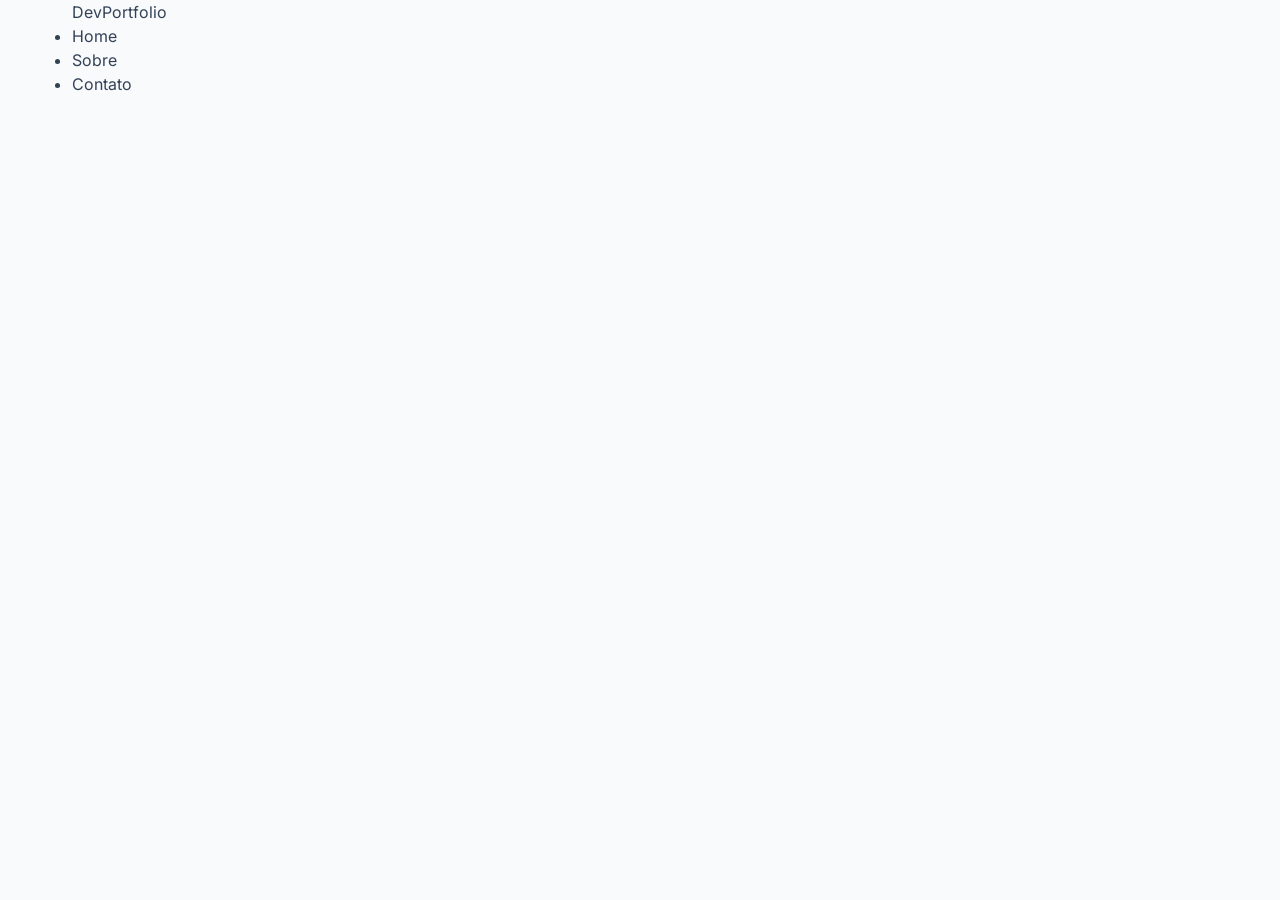
==== SitePessoal/assets/contato.html @ f3013730 "Criação e organização das principais pastas" ====
<!DOCTYPE html>
<html lang="en">
<head>
    <meta charset="UTF-8">
    <meta name="viewport" content="width=device-width, initial-scale=1.0">
    <title>DevPortfolio | Contato</title>

    <!-- Fonts -->
    <link href="https://fonts.googleapis.com/css2?family=Inter:wght@400;600;800&display=swap" rel="stylesheet">
    
    <!-- Styles -->
    <link rel="stylesheet" href="css/global/global.css">
    <link rel="stylesheet" href="css/partials/header.css">
    <link rel="stylesheet" href="css/partials/footer.css">
    <link rel="stylesheet" href="css/pages/contato/contato.css">

</head>
<body>
    <header class="main-header">
        <nav class="container">
            <div class="logo">Dev<span>Portfolio</span></div>
            <ul class="nav-links">
                <li><a href="index.html">Home</a></li>
                <li><a href="sobre.html">Sobre</a></li>
                <li><a href="contato.html" class="active">Contato</a></li>
            </ul>
        </nav>
    </header>

    <main>
        <section class="contact-section reveal">
            <div class="container">
                <h1>Vamos Conversar?</h1>
                <p>Sinta-se à vontade para entrar em contato para novos projetos ou apenas para dizer oi.</p>
                
                <form class="contact-form">
                    <div class="form-group">
                        <label for="name">Nome</label>
                        <input type="text" id="name" name="name" placeholder="Seu nome completo" required>
                    </div>
                    <div class="form-group">
                        <label for="email">E-mail</label>
                        <input type="email" id="email" name="email" placeholder="seu@email.com" required>
                    </div>
                    <div class="form-group">
                        <label for="message">Mensagem</label>
                        <textarea id="message" name
---- SitePessoal/assets/css/global/global.css ----
:root {
    --primary-color: #2563eb;
    --secondary-color: #0f172a;
    --accent-color: #38bdf8;
    --text-main: #334155;
    --text-light: #64748b;
    --bg-light: #f8fafc;
    --white: #ffffff;
    --transition: all 0.3s cubic-bezier(0.4, 0, 0.2, 1);
    --container-width: 1200px;
}

/* Reset e Padrões de Indústria */
*, *::before, *::after {
    box-sizing: border-box;
}

* {
    margin: 0;
    padding: 0;
}

html {
    scroll-behavior: smooth;
}

::selection {
    background-color: var(--primary-color);
    color: var(--white);
}

body {
    font-family: 'Inter', sans-serif;
    background-color: var(--bg-light);
    color: var(--text-main);
    line-height: 1.5;
    -webkit-font-smoothing: antialiased;
    -moz-osx-font-smoothing: grayscale;
    overflow-x: hidden;
}

/* Melhoria no comportamento de elementos de mídia */
img, picture, video, canvas, svg {
    display: block;
    max-width: 100%;
    height: auto;
}

a {
    text-decoration: none;
    color: inherit;
}

/* Herança de formulários */
input, button, textarea, select {
    font: inherit;
}

button {
    cursor: pointer;
    border: none;
    background: none;
}

.container {
    max-width: var(--container-width);
    margin: 0 auto;
    padding: 0 2rem;
}

.reveal {
    opacity: 0;
    transform: translateY(30px);
    transition: var(--transition);
}

.reveal.active {
    opacity: 1;
    transform: translateY(0);
}
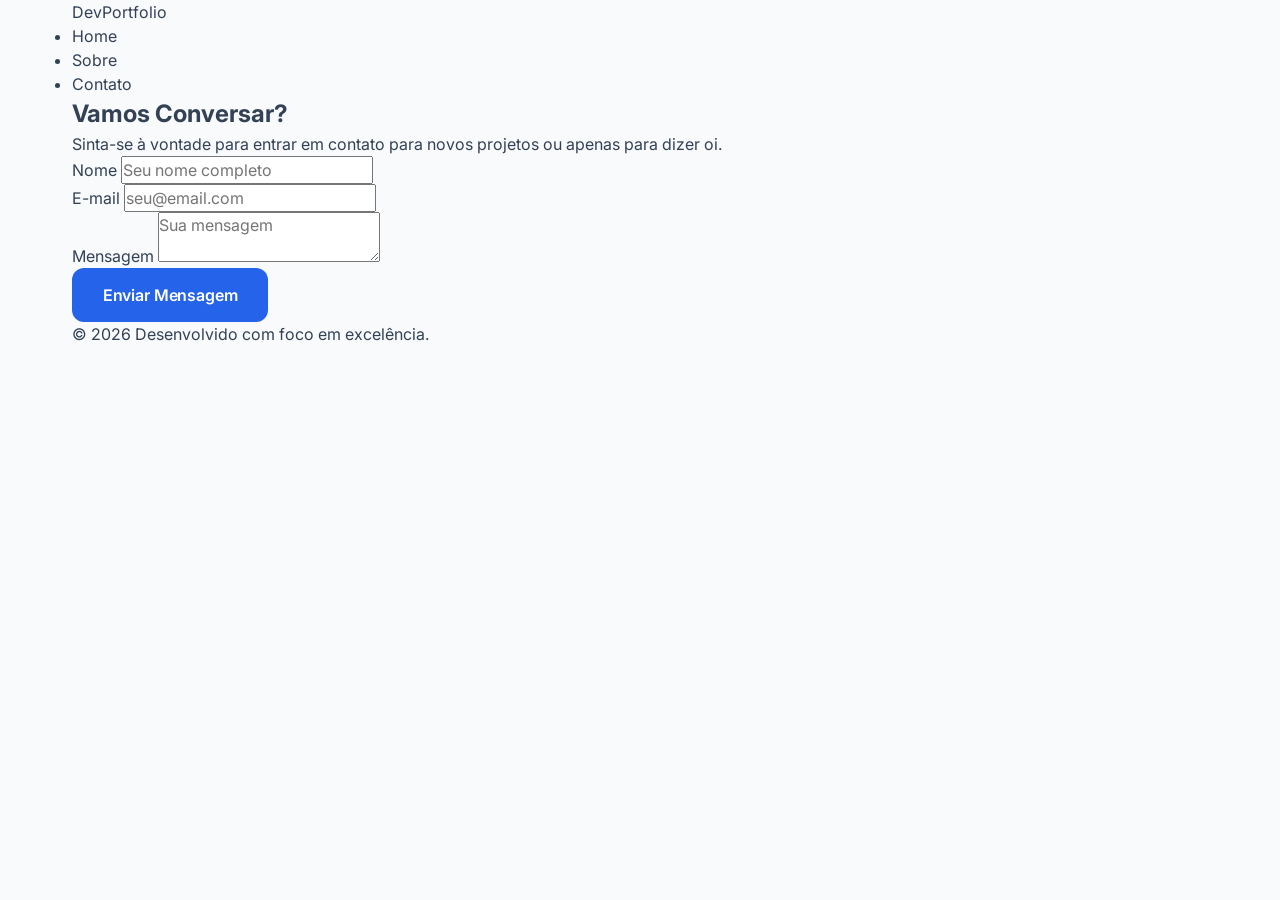
==== commit 50846459: "Modificadas várias pastas" ====
--- a/SitePessoal/assets/contato.html
+++ b/SitePessoal/assets/contato.html
@@ -9,7 +9,7 @@
     <link href="https://fonts.googleapis.com/css2?family=Inter:wght@400;600;800&display=swap" rel="stylesheet">
     
     <!-- Styles -->
-    <link rel="stylesheet" href="css/global/global.css">
+    <link rel="stylesheet" href="css/global/pages/global.css">
     <link rel="stylesheet" href="css/partials/header.css">
     <link rel="stylesheet" href="css/partials/footer.css">
     <link rel="stylesheet" href="css/pages/contato/contato.css">
@@ -33,7 +33,7 @@
                 <h1>Vamos Conversar?</h1>
                 <p>Sinta-se à vontade para entrar em contato para novos projetos ou apenas para dizer oi.</p>
                 
-                <form class="contact-form">
+                <form class="contact-form" id="contact-form">
                     <div class="form-group">
                         <label for="name">Nome</label>
                         <input type="text" id="name" name="name" placeholder="Seu nome completo" required>
@@ -44,4 +44,20 @@
                     </div>
                     <div class="form-group">
                         <label for="message">Mensagem</label>
-                        <textarea id="message" name+                        <textarea id="message" name="message" placeholder="Sua mensagem" required></textarea>
+                    </div>
+                    <button type="submit" class="btn-primary">Enviar Mensagem</button>
+                </form>
+            </div>
+        </section>
+    </main>
+
+    <footer class="main-footer">
+        <div class="container">
+            <p>&copy; 2026 Desenvolvido com foco em excelência.</p>
+        </div>
+    </footer>
+
+    <script src="js/main.js"></script>
+</body>
+</html>
--- a/SitePessoal/assets/css/global/pages/global.css
+++ b/SitePessoal/assets/css/global/pages/global.css
@@ -0,0 +1,148 @@
+:root {
+    --primary-color: #2563eb;
+    --secondary-color: #0f172a;
+    --accent-color: #38bdf8;
+    --text-main: #334155;
+    --text-light: #64748b;
+    --bg-light: #f8fafc;
+    --white: #ffffff;
+    --transition: all 0.3s cubic-bezier(0.4, 0, 0.2, 1);
+    --shadow-sm: 0 1px 2px 0 rgb(0 0 0 / 0.05);
+    --shadow-md: 0 4px 6px -1px rgb(0 0 0 / 0.1);
+    --container-width: 1200px;
+}
+
+/* Reset e Padrões de Indústria */
+*, *::before, *::after {
+    box-sizing: border-box;
+}
+
+* {
+    margin: 0;
+    padding: 0;
+}
+
+html {
+    scroll-behavior: smooth;
+}
+
+:focus-visible {
+    outline: 2px solid var(--primary-color);
+    outline-offset: 4px;
+}
+
+::selection {
+    background-color: var(--primary-color);
+    color: var(--white);
+}
+
+body {
+    font-family: 'Inter', sans-serif;
+    background-color: var(--bg-light);
+    color: var(--text-main);
+    line-height: 1.5;
+    -webkit-font-smoothing: antialiased;
+    -moz-osx-font-smoothing: grayscale;
+    overflow-x: hidden;
+}
+
+/* Melhoria no comportamento de elementos de mídia */
+img, picture, video, canvas, svg {
+    display: block;
+    max-width: 100%;
+    height: auto;
+}
+
+a {
+    text-decoration: none;
+    color: inherit;
+}
+
+/* Herança de formulários */
+input, button, textarea, select {
+    font: inherit;
+}
+
+button {
+    cursor: pointer;
+    border: none;
+    background: none;
+}
+
+.container {
+    max-width: var(--container-width);
+    margin: 0 auto;
+    padding: 0 2rem;
+}
+
+/* Badge Utility - Reforça o status profissional */
+.badge {
+    display: inline-block;
+    padding: 0.4rem 1rem;
+    background-color: #dbeafe;
+    color: var(--primary-color);
+    border-radius: 100px;
+    font-size: 0.875rem;
+    font-weight: 600;
+    margin-bottom: 1.5rem;
+    border: 1px solid rgba(37, 99, 235, 0.1);
+}
+
+/* Estilização de Botões e Utilitários */
+.btn-primary, .btn-outline {
+    padding: 0.8rem 1.8rem;
+    border-radius: 12px;
+    font-weight: 600;
+    transition: var(--transition);
+    display: inline-block;
+    text-align: center;
+    font-size: 1rem;
+    letter-spacing: -0.01em;
+    border: 2px solid transparent;
+}
+
+.btn-primary {
+    background-color: var(--primary-color);
+    color: var(--white);
+}
+
+.btn-primary:hover {
+    background-color: #1d4ed8;
+    transform: translateY(-2px);
+    box-shadow: var(--shadow-md);
+}
+
+.btn-outline {
+    border: 2px solid var(--primary-color);
+    color: var(--primary-color);
+}
+
+.btn-outline:hover {
+    background-color: var(--primary-color);
+    color: var(--white);
+}
+
+.highlight {
+    color: var(--primary-color);
+    font-weight: 800;
+}
+
+/* Animações */
+.reveal {
+    opacity: 0;
+    transform: translateY(30px);
+    transition: var(--transition);
+}
+
+.reveal.active {
+    opacity: 1;
+    transform: translateY(0);
+}
+
+/* Estado do Header ao rolar - Integrado com JS */
+.main-header.scrolled {
+    background-color: rgba(255, 255, 255, 0.9);
+    backdrop-filter: blur(10px);
+    box-shadow: var(--shadow-md);
+    padding: 0.8rem 0;
+}
